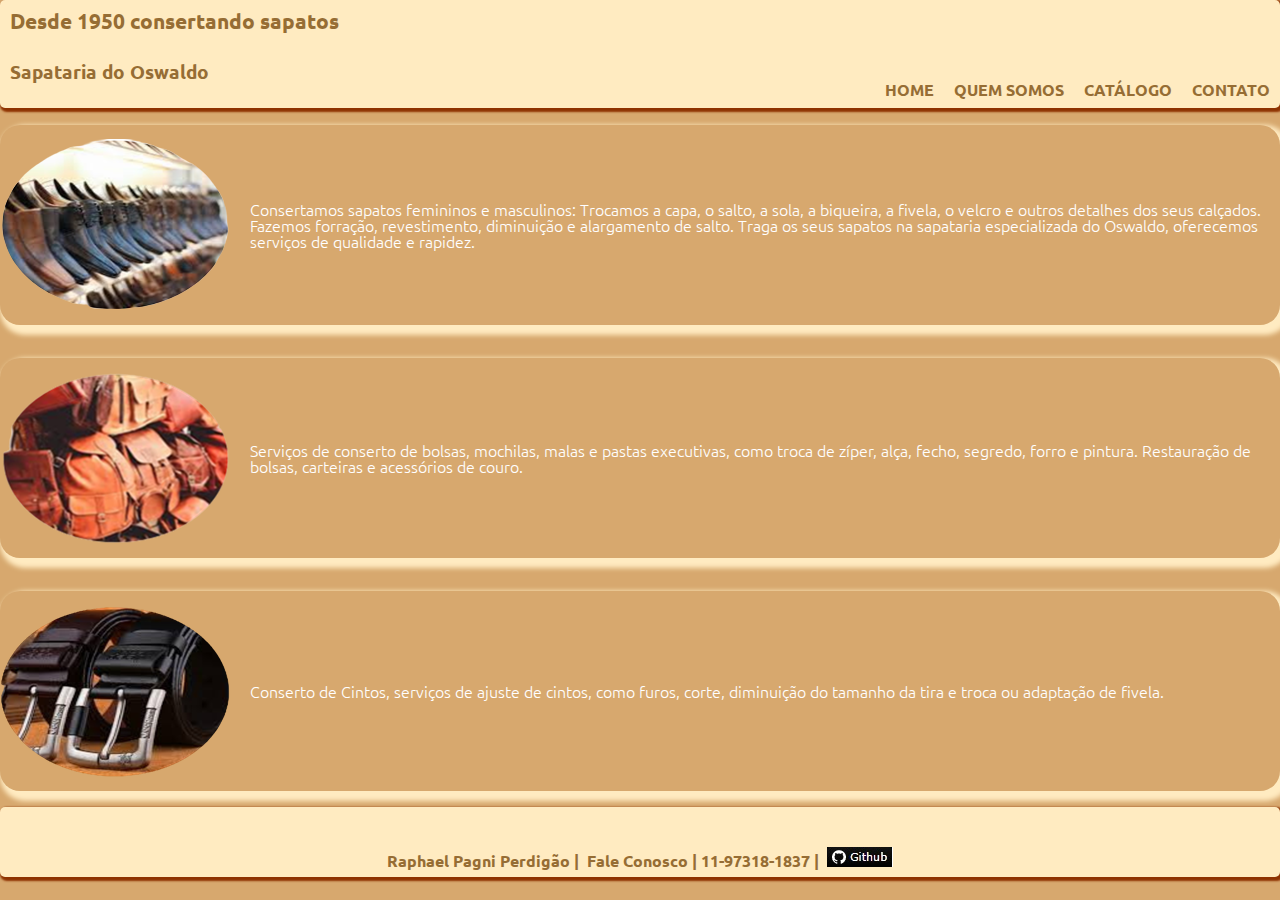
==== index.html @ a1bd05cc "Site da sapataria do Oswaldo" ====
<!DOCTYPE html>
<html lang="pt">

<head>
    <meta charset="UTF-8">
    <meta http-equiv="X-UA-Compatible" content="IE=edge">
    <meta name="viewport" content="width=device-width, initial-scale=1.0">
    <meta name="Author" content="Raphael Perdigao">
    <meta name="Description"
        content="Desde 1950, a sapataria do Sr. Oswaldo conserta sapatos, bolsas de artigos de couro em geral com exelência no atendimento" />
    <meta name="keywords" content="cintos, bolsas, sapatos, mochilas, tênis, artigos de couro, consertos em geral" />
    <title>Sapataria Oswaldo</title>
    <link rel="shortcut icon" href="Imagens/favicon.ico" type="image/x-icon">
    <link rel="stylesheet" href="CSS/reset.css">
    <link rel="stylesheet" href="CSS/estilonew.css">


</head>

<body>

    <header>
        <h1 class="tituloheader">Desde 1950 consertando sapatos</h1>
        <h2 class="subtitulo"> Sapataria do Oswaldo</h2>
        <nav>
            <ul>


                <li><a href="contato.html">Contato</a></li>
                <li class="catalogo"><a href="catalogo.html">Catálogo</a></li>
                <li><a href="Quemsomo.html">Quem Somos</a></li>
                <li><a class="active" href="home.html">Home</a></li>


            </ul>
        </nav>

    </header>


    <main>
        <br>
        <section class="imagens1">
            <img src="Imagens/sapatos.png" alt="sapatosetenis">
            <p class="p1">Consertamos sapatos femininos e masculinos: Trocamos a capa, o salto, a sola, a biqueira, a
                fivela, o velcro e outros detalhes dos seus calçados. Fazemos forração, revestimento, diminuição e
                alargamento de salto. Traga os seus sapatos na sapataria especializada do Oswaldo, oferecemos serviços
                de qualidade e rapidez.</p>
        </section>
        <br><br>
        <section class="imagens2">
            <img src="Imagens/bolsas.png" alt="sapatosetenis">
            <p class="p2">Serviços de conserto de bolsas, mochilas, malas e pastas executivas, como troca de zíper,
                alça, fecho, segredo, forro e pintura. Restauração de bolsas, carteiras e acessórios de couro.</p>
        </section>
        <br><br>
        <section class="imagens3">
            <img src="Imagens/cinto.png" alt="sapatosetenis">
            <p class="p3">Conserto de Cintos, serviços de ajuste de cintos, como furos, corte, diminuição do tamanho da
                tira e troca ou adaptação de fivela.</p>
        </section>






    </main>
    <br>
    <footer class="footer">
        <address>
            <h4 class="rodape">Raphael Pagni Perdigão&nbsp|
                &nbsp<a href="mailto:ra.perdigao@gmail.com" style="color: #966d34; text-decoration: none;">Fale Conosco</a>&nbsp|&nbsp11-97318-1837&nbsp|&nbsp&nbsp<a
                    href="https://github.com/raperdigao" target="_blank"><img src="Imagens/git.jpg"
                        alt="githubraperdigao"></a></h4>
        </address>
       
   



    </footer>
</body>

</html>
---- CSS/estilonew.css ----
@import url('https://fonts.googleapis.com/css2?family=Carter+One&display=swap');
@import url('https://fonts.googleapis.com/css2?family=Carter+One&family=Dosis:wght@200;400&family=Lobster&family=Nanum+Gothic&family=Roboto:ital,wght@0,100;0,300;0,400;0,500;1,100&family=Ubuntu:ital@1&display=swap');

/* Cores #ffebc1 #8e3200  */
/* Fontes 
font-family: 'Carter One', cursive;
font-family: 'Dosis', sans-serif;
font-family: 'Lobster', cursive;
font-family: 'Nanum Gothic', sans-serif;
font-family: 'Roboto', sans-serif;
font-family: 'Ubuntu', sans-serif; */
body {
  background-color: #d7a86e;



}

header {



  background-color: #ffebc1;
  box-shadow: 2px 2px 2px 2px #8e3200;
  border-radius: 5px;
  border-style: outset;
  border-color: #d7a86e;



}

.tituloheader {

  font-family: 'Ubuntu', sans-serif;
  font-weight: bold;
  font-style: inherit;
  font-size: 16pt;
  color: #966d34;
  text-align: left;
  line-height: 1px;
  text-shadow: 2px #978975;
  padding-top: 20px;
  padding-left: 10px;

}


.subtitulo {
  font-family: 'Ubuntu', sans-serif;
  font-weight: bold;
  font-style: inherit;
  font-size: 14pt;
  color: #966d34;
  text-align: left;
  line-height: 1px;
  text-align: left;
  text-shadow: 2px #978975;
  padding-left: 10px;
  padding-top: 50px;



}



ul {
  list-style-type: none;
  margin: 0;
  padding: 0;
  overflow: hidden;
  padding: 10px 10px 10px 10px;

}

li {
  float: right;
  padding-left: 20px;





}

li:last-child {
  border-left: none;
}

li a,
.dropbtn {
  display: block;
  font-size: 12pt;
  font-family: 'Ubuntu', sans-serif;
  color: #966d34;
  font-style: inherit;
  text-decoration: none;

  font-weight: bold;
  text-transform: uppercase;

}



a:hover {
  background-color: #d7a86e;
  color: white;

}

.imagens1 {
  height: 200px;
  margin-top: 1px;
  box-shadow: 5px 5px 5px 5px #ffebc1;
  border-radius: 20px;
  display: flex;
  justify-content: left;
  align-items: center;

}
.imagens1:hover{
  opacity: 0.5;
}

.p1 {
  padding-left: 20px;
  text-align: left;
  font-family: 'Ubuntu', sans-serif;
  font-size: 12pt;
  color: white;
  font-weight: lighter;


}

.imagens2 {
  height: 200px;
  margin-top: 1px;

  box-shadow: 5px 5px 5px 5px #ffebc1;
  border-radius: 20px;
  display: flex;
  justify-content: left;
  align-items: center;

}
.imagens2:hover{
  opacity: 0.5;
}

.p2 {
  padding-left: 20px;
  text-align: left;
  font-family: 'Ubuntu', sans-serif;
  font-size: 12pt;
  color: white;
  font-weight: lighter;
}

.imagens3 {
  height: 200px;
  margin-top: 1px;
  box-shadow: 5px 5px 5px 5px #ffebc1;
  border-radius: 20px;
  display: flex;
  justify-content: left;
  align-items: center;

}
.imagens3:hover{
  opacity: 0.5;
}

.p3 {
  padding-left: 20px;
  text-align: left;
  font-family: 'Ubuntu', sans-serif;
  font-size: 12pt;
  color: white;
  font-weight: lighter;
}


footer {



  background-color: #ffebc1;
  box-shadow: 2px 2px 2px 2px #8e3200;
  border-radius: 5px;
  border-style: outset;
  border-color: #d7a86e;
  height: 70px;
  
  



}



.rodape {
text-align: center;
font-family: 'Ubuntu', sans-serif;
color: #966d34;
font-style: unset;
font-weight: bold;
padding-top: 40px;
text-decoration: none;
}
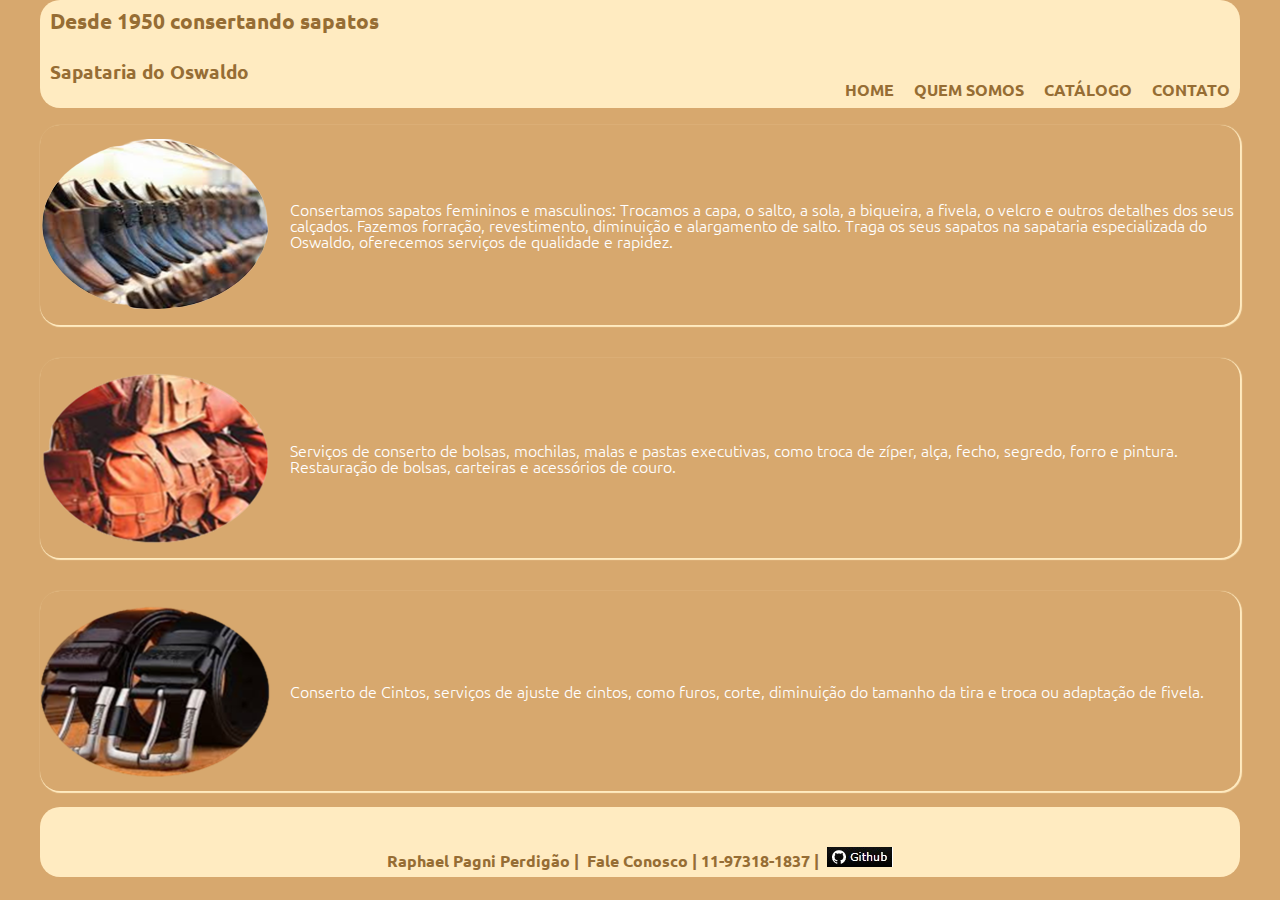
==== commit 1b981442: "Atualizacao" ====
--- a/index.html
+++ b/index.html
@@ -26,10 +26,10 @@
             <ul>
 
 
-                <li><a href="contato.html">Contato</a></li>
-                <li class="catalogo"><a href="catalogo.html">Catálogo</a></li>
-                <li><a href="Quemsomo.html">Quem Somos</a></li>
-                <li><a class="active" href="home.html">Home</a></li>
+                <li><a href="#" target="_blank">Contato</a></li>
+                <li><a href="catalogo.html" target="_blank">Catálogo</a></li>
+                <li><a href="#" target="_blank">Quem Somos</a></li>
+                <li><a href="home.html" target="_blank">Home</a></li>
 
 
             </ul>
--- a/CSS/estilonew.css
+++ b/CSS/estilonew.css
@@ -11,6 +11,9 @@
 font-family: 'Ubuntu', sans-serif; */
 body {
   background-color: #d7a86e;
+  margin-left: 40px;
+  margin-right: 40px
+
 
 
 
@@ -21,15 +24,48 @@
 
 
   background-color: #ffebc1;
-  box-shadow: 2px 2px 2px 2px #8e3200;
-  border-radius: 5px;
+  
+  border-radius: 20px;
   border-style: outset;
-  border-color: #d7a86e;
-
-
-
-}
-
+  border-color: 2px 2px 2px 2px #B31312;
+ 
+
+
+
+}
+
+.article{
+  font-family: 'Ubuntu', sans-serif;
+  font-size: 13pt;
+  line-height: 25px;
+  font-weight: bold;
+  color: white;
+  text-align: center;
+
+
+}
+
+.titulo-produto{
+  font-family: 'Ubuntu', sans-serif;
+  font-weight: bold;
+  font-style: inherit;
+  font-size: 16pt;
+  color: #966d34;
+  text-align: left;
+  line-height: 1px;
+  text-shadow: 2px #978975;
+  padding-top: 20px;
+  padding-bottom: 20px;
+  padding-left: 10px;
+  text-align: center;
+  border-radius: 20px;
+  background-color: #ffebc1;
+  
+
+  
+  
+
+}
 .tituloheader {
 
   font-family: 'Ubuntu', sans-serif;
@@ -113,7 +149,7 @@
 .imagens1 {
   height: 200px;
   margin-top: 1px;
-  box-shadow: 5px 5px 5px 5px #ffebc1;
+  box-shadow: 1px 1px 1px 1px #ffebc1;
   border-radius: 20px;
   display: flex;
   justify-content: left;
@@ -138,8 +174,7 @@
 .imagens2 {
   height: 200px;
   margin-top: 1px;
-
-  box-shadow: 5px 5px 5px 5px #ffebc1;
+  box-shadow: 1px 1px 1px 1px #ffebc1;
   border-radius: 20px;
   display: flex;
   justify-content: left;
@@ -162,7 +197,7 @@
 .imagens3 {
   height: 200px;
   margin-top: 1px;
-  box-shadow: 5px 5px 5px 5px #ffebc1;
+  box-shadow: 1px 1px 1px 1px #ffebc1;
   border-radius: 20px;
   display: flex;
   justify-content: left;
@@ -188,8 +223,8 @@
 
 
   background-color: #ffebc1;
-  box-shadow: 2px 2px 2px 2px #8e3200;
-  border-radius: 5px;
+
+  border-radius: 20px;
   border-style: outset;
   border-color: #d7a86e;
   height: 70px;
@@ -210,4 +245,23 @@
 font-weight: bold;
 padding-top: 40px;
 text-decoration: none;
-}+}
+
+/* Estilos Catalogo */
+
+.responsive{
+
+
+display: flex;
+flex-direction:row;
+justify-content: space-between;
+align-items: center;
+
+
+
+}
+
+
+
+
+
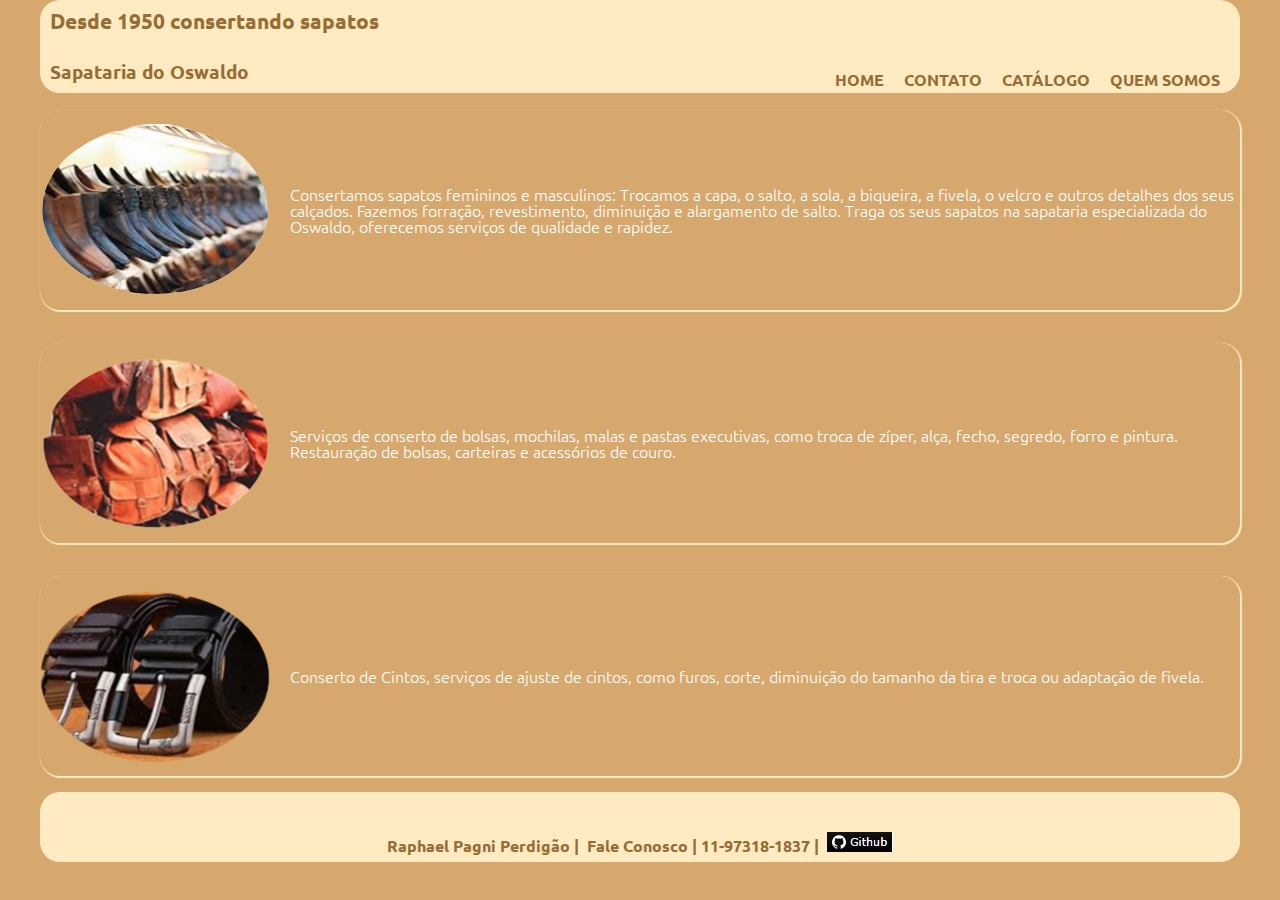
==== commit 09c772d9: "Atualizado sapataria" ====
--- a/index.html
+++ b/index.html
@@ -25,11 +25,11 @@
         <nav>
             <ul>
 
-
+                <li><a href="home.html" target="_blank">Home</a></li>
                 <li><a href="#" target="_blank">Contato</a></li>
                 <li><a href="catalogo.html" target="_blank">Catálogo</a></li>
                 <li><a href="#" target="_blank">Quem Somos</a></li>
-                <li><a href="home.html" target="_blank">Home</a></li>
+                
 
 
             </ul>
--- a/CSS/estilonew.css
+++ b/CSS/estilonew.css
@@ -17,6 +17,7 @@
 
 
 
+
 }
 
 header {
@@ -103,21 +104,27 @@
 
 ul {
   list-style-type: none;
-  margin: 0;
-  padding: 0;
-  overflow: hidden;
-  padding: 10px 10px 10px 10px;
+  display: flex;
+  flex-direction: row;
+  justify-content: end;
+  align-items: center;
+  margin-right: 20px;
+  
+  
+
+  
+
+
+
+
 
 }
 
 li {
-  float: right;
-  padding-left: 20px;
-
-
-
-
-
+ padding-left: 20px;
+ margin-bottom: 5px;
+ 
+ 
 }
 
 li:last-child {
@@ -254,7 +261,8 @@
 
 display: flex;
 flex-direction:row;
-justify-content: space-between;
+justify-content: center;
+gap: 300px;
 align-items: center;
 
 
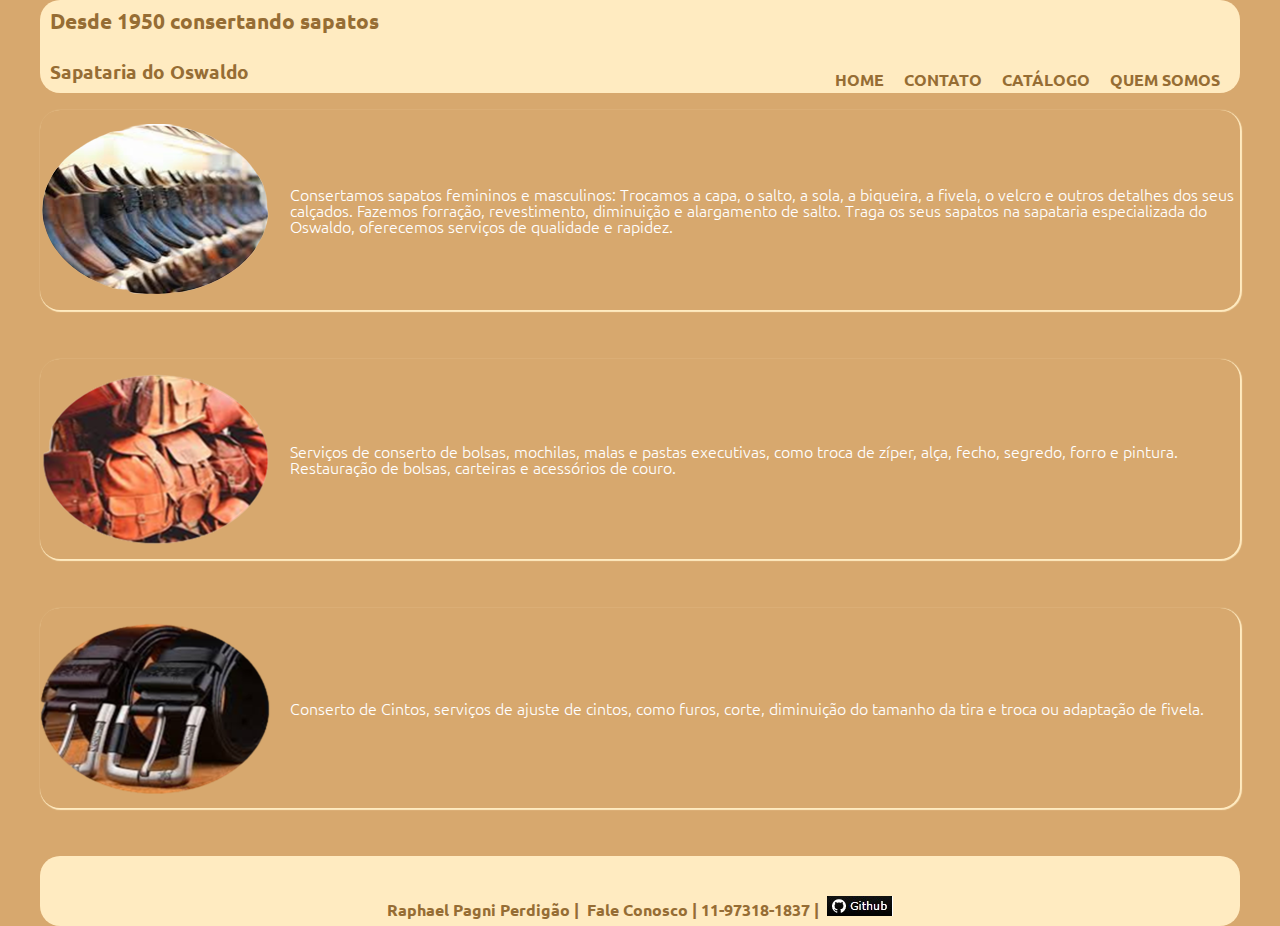
==== commit f7d26fa6: "Flex Box" ====
--- a/index.html
+++ b/index.html
@@ -25,7 +25,7 @@
         <nav>
             <ul>
 
-                <li><a href="home.html" target="_blank">Home</a></li>
+                <li><a href="#home">Home</a></li>
                 <li><a href="#" target="_blank">Contato</a></li>
                 <li><a href="catalogo.html" target="_blank">Catálogo</a></li>
                 <li><a href="#" target="_blank">Quem Somos</a></li>
@@ -47,13 +47,13 @@
                 alargamento de salto. Traga os seus sapatos na sapataria especializada do Oswaldo, oferecemos serviços
                 de qualidade e rapidez.</p>
         </section>
-        <br><br>
+        <br><br><br>
         <section class="imagens2">
             <img src="Imagens/bolsas.png" alt="sapatosetenis">
             <p class="p2">Serviços de conserto de bolsas, mochilas, malas e pastas executivas, como troca de zíper,
                 alça, fecho, segredo, forro e pintura. Restauração de bolsas, carteiras e acessórios de couro.</p>
         </section>
-        <br><br>
+        <br><br><br>
         <section class="imagens3">
             <img src="Imagens/cinto.png" alt="sapatosetenis">
             <p class="p3">Conserto de Cintos, serviços de ajuste de cintos, como furos, corte, diminuição do tamanho da
@@ -66,7 +66,7 @@
 
 
     </main>
-    <br>
+    <br><br><br>
     <footer class="footer">
         <address>
             <h4 class="rodape">Raphael Pagni Perdigão&nbsp|
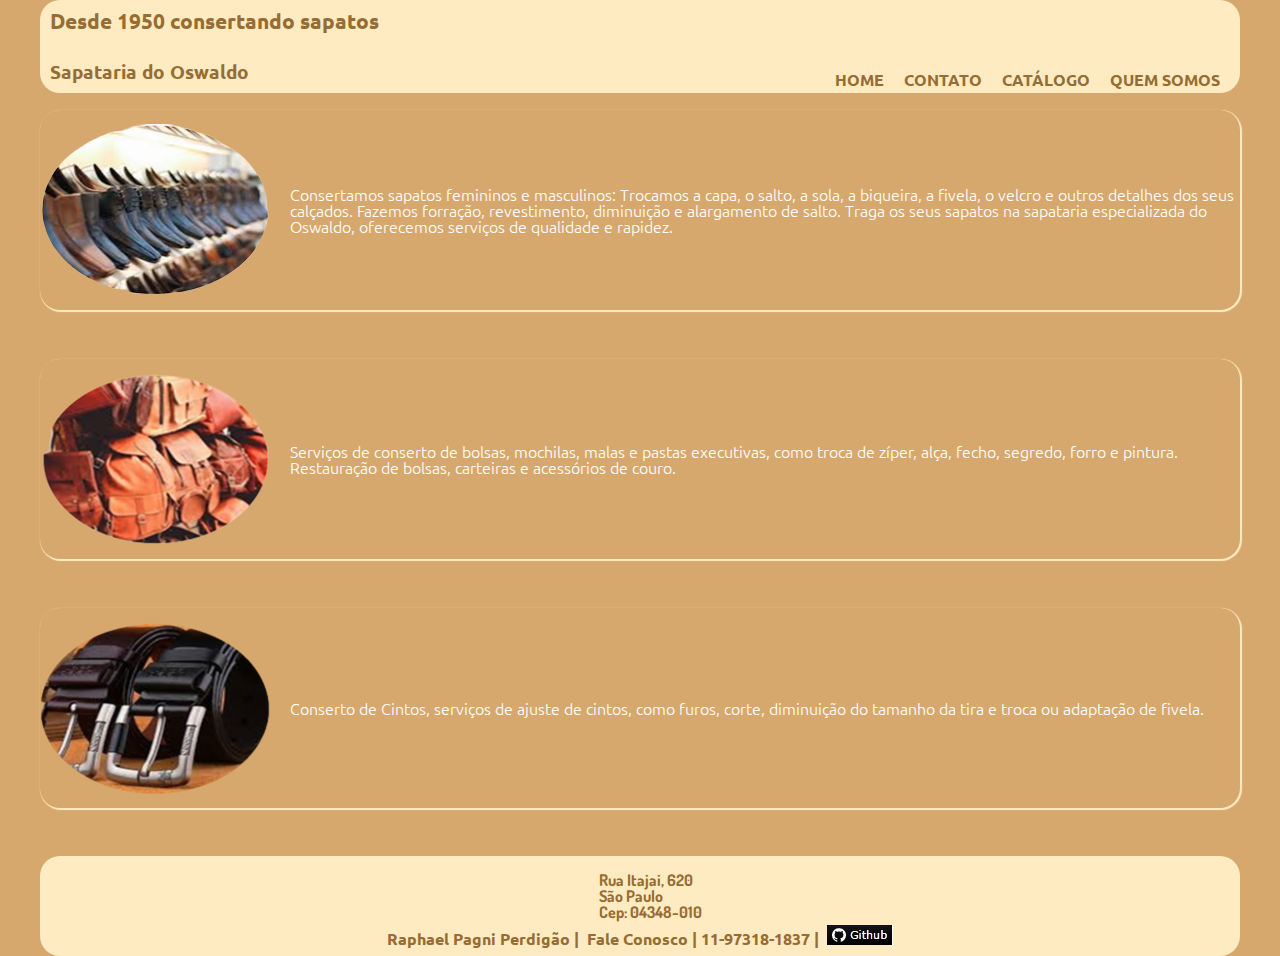
==== commit 721c7c9f: "Atualização do Site Sapataria" ====
--- a/index.html
+++ b/index.html
@@ -26,10 +26,10 @@
             <ul>
 
                 <li><a href="#home">Home</a></li>
-                <li><a href="#" target="_blank">Contato</a></li>
+                <li><a href="contato.html" target="_blank">Contato</a></li>
                 <li><a href="catalogo.html" target="_blank">Catálogo</a></li>
-                <li><a href="#" target="_blank">Quem Somos</a></li>
-                
+                <li><a href="quemsomos.html" target="_blank">Quem Somos</a></li>
+
 
 
             </ul>
@@ -68,14 +68,25 @@
     </main>
     <br><br><br>
     <footer class="footer">
+        <br>
+
+        <!-- <h2 class="endereco">Rua Itajai, 620</h2><br>
+        <h2 class="endereco">São Paulo</h2><br>
+        <h2 class="endereco">Cep: 04348-010</h2> -->
+
+        <pre class="endereco">
+       Rua Itajai, 620
+       São Paulo
+       Cep: 04348-010
+    </pre>
         <address>
             <h4 class="rodape">Raphael Pagni Perdigão&nbsp|
-                &nbsp<a href="mailto:ra.perdigao@gmail.com" style="color: #966d34; text-decoration: none;">Fale Conosco</a>&nbsp|&nbsp11-97318-1837&nbsp|&nbsp&nbsp<a
-                    href="https://github.com/raperdigao" target="_blank"><img src="Imagens/git.jpg"
-                        alt="githubraperdigao"></a></h4>
+                &nbsp<a href="mailto:ra.perdigao@gmail.com" style="color: #966d34; text-decoration: none;">Fale
+                    Conosco</a>&nbsp|&nbsp11-97318-1837&nbsp|&nbsp&nbsp<a href="https://github.com/raperdigao"
+                    target="_blank"><img src="Imagens/git.jpg" alt="githubraperdigao"></a></h4>
         </address>
-       
-   
+
+
 
 
 
--- a/CSS/estilonew.css
+++ b/CSS/estilonew.css
@@ -234,17 +234,30 @@
   border-radius: 20px;
   border-style: outset;
   border-color: #d7a86e;
-  height: 70px;
-  
-  
-
-
-
-}
-
-
-
+  height: 100px;
+  display: flex;
+  flex-direction: column;
+  justify-content: center;
+  align-items: center;
+  
+
+  /* position: relative; */
+  
+
+
+
+}
+
+
+address{
+  display: flex;
+  flex-direction: row;
+  justify-content: center;
+  align-items: center;
+
+}
 .rodape {
+position: absolute;
 text-align: center;
 font-family: 'Ubuntu', sans-serif;
 color: #966d34;
@@ -252,8 +265,23 @@
 font-weight: bold;
 padding-top: 40px;
 text-decoration: none;
-}
-
+margin-bottom: 80px;
+/* left: 400px;
+bottom: 10px; */
+}
+
+.endereco{
+  /* position: absolute;
+  left: 15px; */
+  font-family: 'Dosis', sans-serif;
+  
+color: #966d34;
+font-style: unset;
+font-weight: bold;
+margin-bottom: 20px;
+
+ 
+}
 /* Estilos Catalogo */
 
 .responsive{
@@ -266,10 +294,124 @@
 align-items: center;
 
 
-
-}
-
-
-
-
-
+}
+
+
+/* Estilos Quem Somos */
+
+/* .coluna{
+  float: left;
+ 
+
+
+} */
+
+
+.row{
+display: flex;
+flex-direction: row;
+justify-content: left;
+align-items: end;
+gap: 4px;
+
+}
+
+.coluna.imagem{
+width: 35%;
+background-color: #ffebc1;
+padding: 10px;
+border-radius: 20px;
+display: flex;
+flex-direction: column;
+justify-content: center;
+align-items: center;
+gap: 4px;
+height: 620px;
+
+
+}
+
+.coluna.quemsomos{
+width: 60%;
+background-color: #ffebc1;
+padding: 10px;
+border-radius: 20px;
+margin-left: 10px;
+height: 620px;
+
+}
+
+
+
+.tituloquemsomos{
+  font-family: 'Roboto', sans-serif;
+  color: #966d34;
+  font-size: 18pt;
+  font-weight: 900;
+  text-align: center;
+  
+
+}
+
+.paragrafo{
+  font-family: 'Roboto', sans-serif;
+  color: black;
+  font-size: 15pt;
+  text-align: justify;
+  padding-left: 5px;
+  padding-right: 5px;
+  padding-bottom: 14px;
+
+
+}
+
+
+/* Estilo Formularios */
+
+.container{
+
+  border: 5px solid #ffebc1;
+  border-radius: 20px;
+  padding-left: 12px;
+  padding-right: 20px;
+
+
+}
+
+input[type=text], select, textarea{
+width: 98%;
+padding: 12px;
+border: 5px solid #ffebc1;
+border-radius: 20px;
+/* resize: vertical; */
+
+}
+
+label {
+  padding: 12px;
+  display: inline-block;
+  font-family: 'Roboto', sans-serif;
+  font-size: 15pt;
+  font-weight: 900;
+  color: #ffebc1;
+}
+
+button{
+  margin-top: 12px;
+  width: 100px;
+  height: 50px;
+  border: 5px solid #d7a86e;
+  border-radius: 20px;
+  color: black;
+}
+/* Estilo Gifs */
+
+
+@media screen and (max-width: 600px) {
+  .coluna.imagem, .coluna.quemsomos, ul, li, .responsive, .tituloquemsomos, .paragrafo, .footer, address, h4{
+    width: 95%%;
+  }
+}
+
+
+
